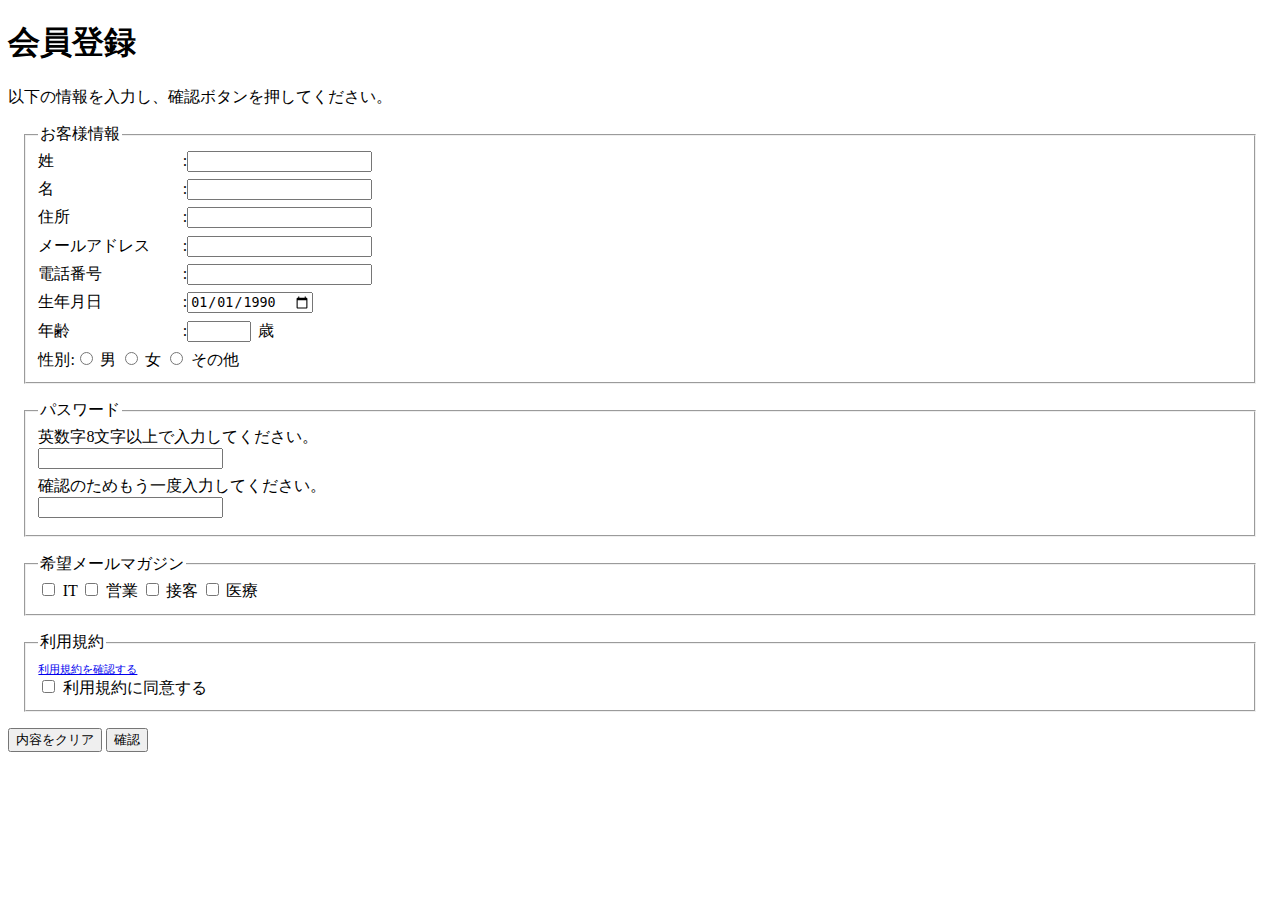
==== form/form.html @ 868b0c28 "フォーム作成課題" ====
<!DOCTYPE html>
<html lang="en">

<head>
    <meta charset="UTF-8">
    <meta name="viewport" content="width=device-width, initial-scale=1.0">
    <title>入力フォーム</title>
    <link rel="stylesheet" href="form-style.css">
</head>

<body>
    <form action="#" method="post" enctype="multipart/form-data">
        <h1>会員登録</h1>
        <p>以下の情報を入力し、確認ボタンを押してください。</p>
        <fieldset>
            <legend>お客様情報</legend>
            <span>姓</span>:<input type="text" name="last_name"><br>
            <span>名</span>:<input type="text" name="first_name"><br>
            <span>住所</span>:<input type="text" name="address"><br>
            <span>メールアドレス</span>:<input type="email" name="email"><br>
            <span>電話番号</span>:<input type="tel" name="tel"><br>
            <span>生年月日</span>:<input type="date" name="birthday" value="1990-01-01"><br>
            <span>年齢</span>:<input type="number" name="age" min="0" max="150">歳<br>
            <label></span>性別</span>:<input type="radio" name="gender" value="0">男</label>
            <label><input type="radio" name="gender" value="1">女</label>
            <label><input type="radio" name="gender" value="2">その他</label><br>
        </fieldset>
        <fieldset>
            <legend>パスワード</legend>
            英数字8文字以上で入力してください。<br>
            <input type="password" name="password"><br>
            確認のためもう一度入力してください。<br>
            <input type="password" name="password_confirm"><br>
        </fieldset>
        <fieldset>
            <legend>希望メールマガジン</legend>
            <label><input type="checkbox" name="drink" value="1">IT</label>
            <label><input type="checkbox" name="drink" value="2">営業</label>
            <label><input type="checkbox" name="drink" value="3">接客</label>
            <label><input type="checkbox" name="drink" value="4">医療</label><br>
        </fieldset>
        <fieldset>
            <legend>利用規約</legend>
            <a href="terms.html">利用規約を確認する</a><br>
            <input type="checkbox" name="terms" value="agree">利用規約に同意する
        </fieldset>
        <button type="reset">内容をクリア</button>
        <button type="submit">確認</button>
</body>

</html>
---- form/form-style.css ----
@charset "UTF-8";

fieldset {
    margin: 1.3%;
}

input[type] {
    margin-right: 0.6%;
    margin-bottom: 0.6%;
}

a {
    font-size: 0.7rem;
}

.margin {
    margin-left: 50px;
}

span {
    display: inline-block;
    width: 12%;
}
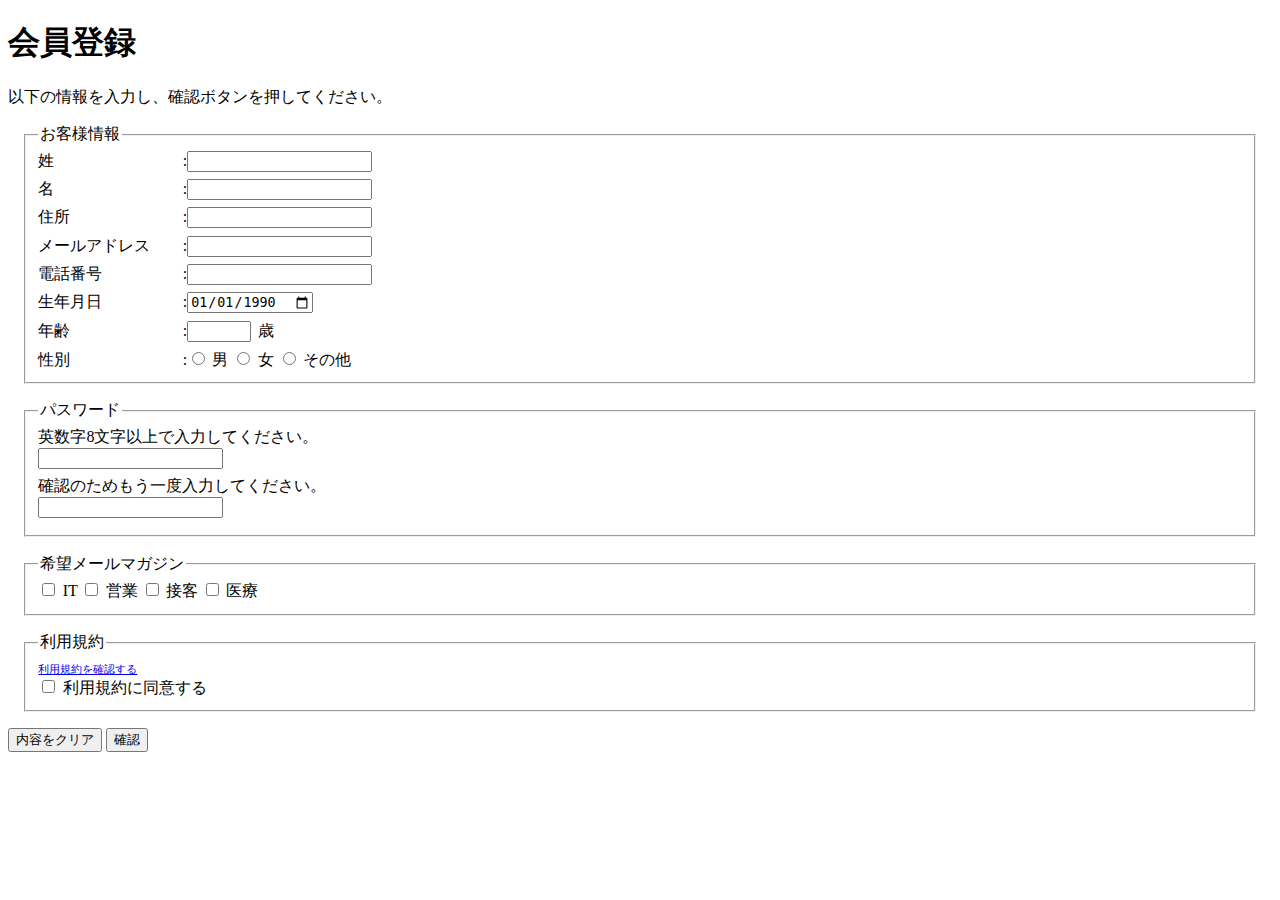
==== commit cf15e1d8: "フォーム課題の再提出" ====
--- a/form/form.html
+++ b/form/form.html
@@ -21,7 +21,7 @@
             <span>電話番号</span>:<input type="tel" name="tel"><br>
             <span>生年月日</span>:<input type="date" name="birthday" value="1990-01-01"><br>
             <span>年齢</span>:<input type="number" name="age" min="0" max="150">歳<br>
-            <label></span>性別</span>:<input type="radio" name="gender" value="0">男</label>
+            <label><span>性別</span>:<input type="radio" name="gender" value="0">男</label>
             <label><input type="radio" name="gender" value="1">女</label>
             <label><input type="radio" name="gender" value="2">その他</label><br>
         </fieldset>
@@ -34,18 +34,19 @@
         </fieldset>
         <fieldset>
             <legend>希望メールマガジン</legend>
-            <label><input type="checkbox" name="drink" value="1">IT</label>
-            <label><input type="checkbox" name="drink" value="2">営業</label>
-            <label><input type="checkbox" name="drink" value="3">接客</label>
-            <label><input type="checkbox" name="drink" value="4">医療</label><br>
+            <label><input type="checkbox" name="magazine" value="1">IT</label>
+            <label><input type="checkbox" name="magazine" value="2">営業</label>
+            <label><input type="checkbox" name="magazine" value="3">接客</label>
+            <label><input type="checkbox" name="magazine" value="4">医療</label><br>
         </fieldset>
         <fieldset>
             <legend>利用規約</legend>
-            <a href="terms.html">利用規約を確認する</a><br>
-            <input type="checkbox" name="terms" value="agree">利用規約に同意する
+            <a href="terms.html" target="_blank">利用規約を確認する</a><br>
+            <label><input type="checkbox" name="terms" value="agree">利用規約に同意する</label>
         </fieldset>
         <button type="reset">内容をクリア</button>
         <button type="submit">確認</button>
+    </form>
 </body>
 
 </html>